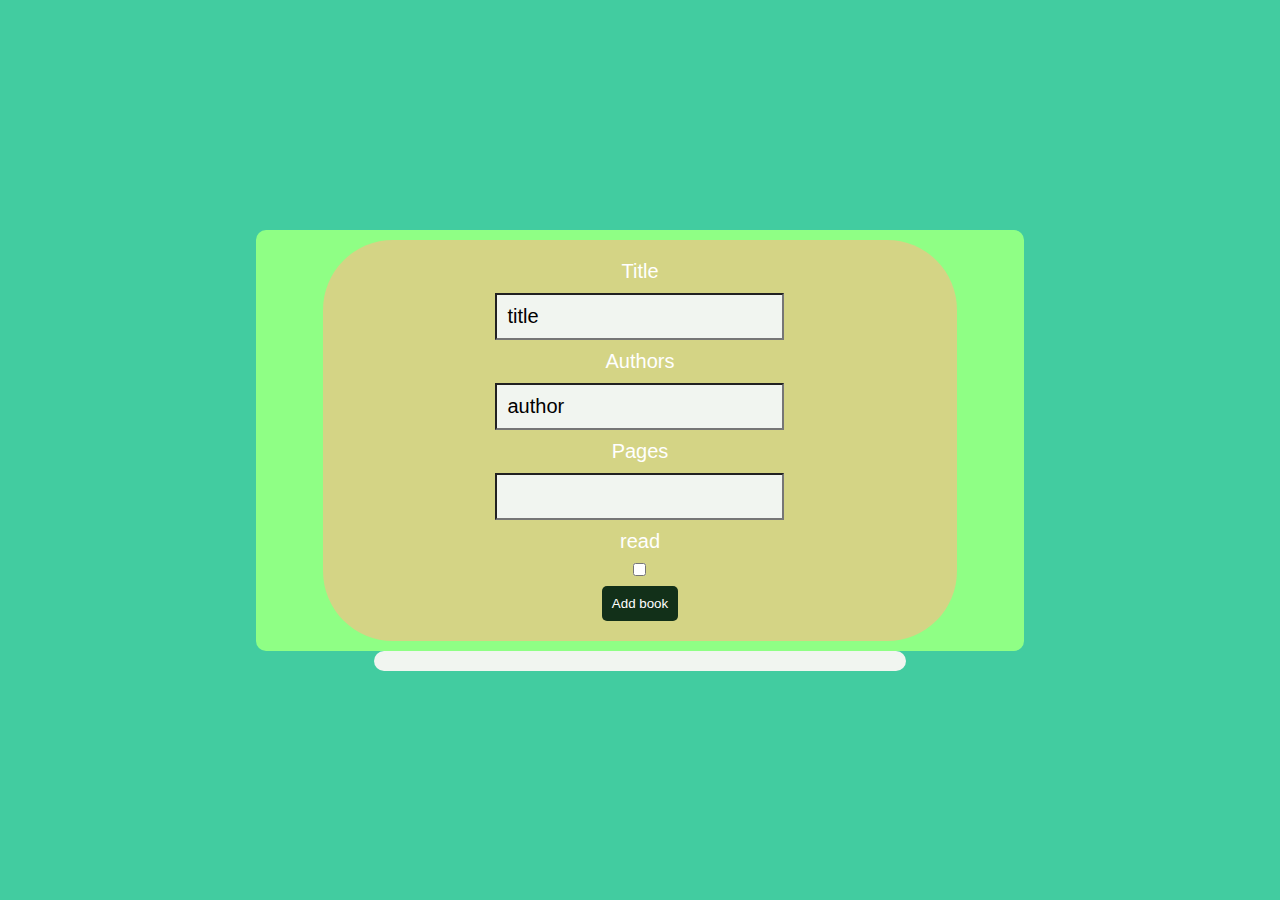
==== library/index.html @ 21bf59a2 "change in file location" ====
<!DOCTYPE html>
<html lang="en">
  <head>
    <meta charset="UTF-8" />
    <meta name="viewport" content="width=device-width, initial-scale=1.0" />
    <title>Books Library</title>
    <link rel="stylesheet" href="style.css" />
  </head>
  <body>
    <div class="container">
      <form id="ngeyo">
        <label for="Title">Title</label>
        <input type="text" id="title" value="title" />
        <label>Authors</label>
        <input type="text" id="author" value="author" />
        <label>Pages</label>
        <input type="text" id="pages" />
        <label>read</label>
        <input type="checkbox" name="check" id="Check" />
        <button type="submit" class="Add" id="addbook">Add book</button>
      </form>
    </div>
    <p class="output" id="output"></p>
    <script src="main.js"></script>
  </body>
</html>
---- library/style.css ----
* {
  padding: 0;
  margin: 0;
}
body {
  background: #42cca0;
  font-family: "Roboto", sans-serif;
  font-size: 14px;
  display: flex;
  justify-content: center;
  align-items: center;
  flex-direction: column;
  min-height: 100vh;
}
.container {
  display: flex;
  flex-direction: column;
  align-items: center;
  justify-content: center;

  background: #8fff85;
  width: 60%;
  height: minmax(100px, 700px);
  border-radius: 10px;
}
button {
  margin: 10px;
  padding: 10px;
  background: #123019;
  color: white;
  border: #322d24;
  border-radius: 5px;
}
form {
  display: flex;
  flex-direction: column;
  align-items: center;
  justify-content: center;
  margin: 10px;
  padding: 10px;
  background: #d4d485;
  color: white;
  width: 80%;
  border-radius: 70px;
}

label {
  display: flex;
  flex-direction: column;
  align-items: center;
  justify-content: center;
  margin: 0;
  padding: 10px;
  background: #d4d485;
  font-size: 20px;
  color: white;
}
input {
  display: flex;
  flex-direction: column;
  align-items: center;
  justify-content: center;
  margin: 0;
  padding: 10px;
  background: #f1f5f0;
  font-size: 20px;
  color: black;
}
.output {
  display: flex;
  flex-direction: column;
  padding: 10px;
  background: #f1f5f0;
  font-size: 20px;
  border: 5px solid #pink;
  border-radius: 10px;
  color: black;
  width: 40%;
  height: minmax(100px, 300px);
}
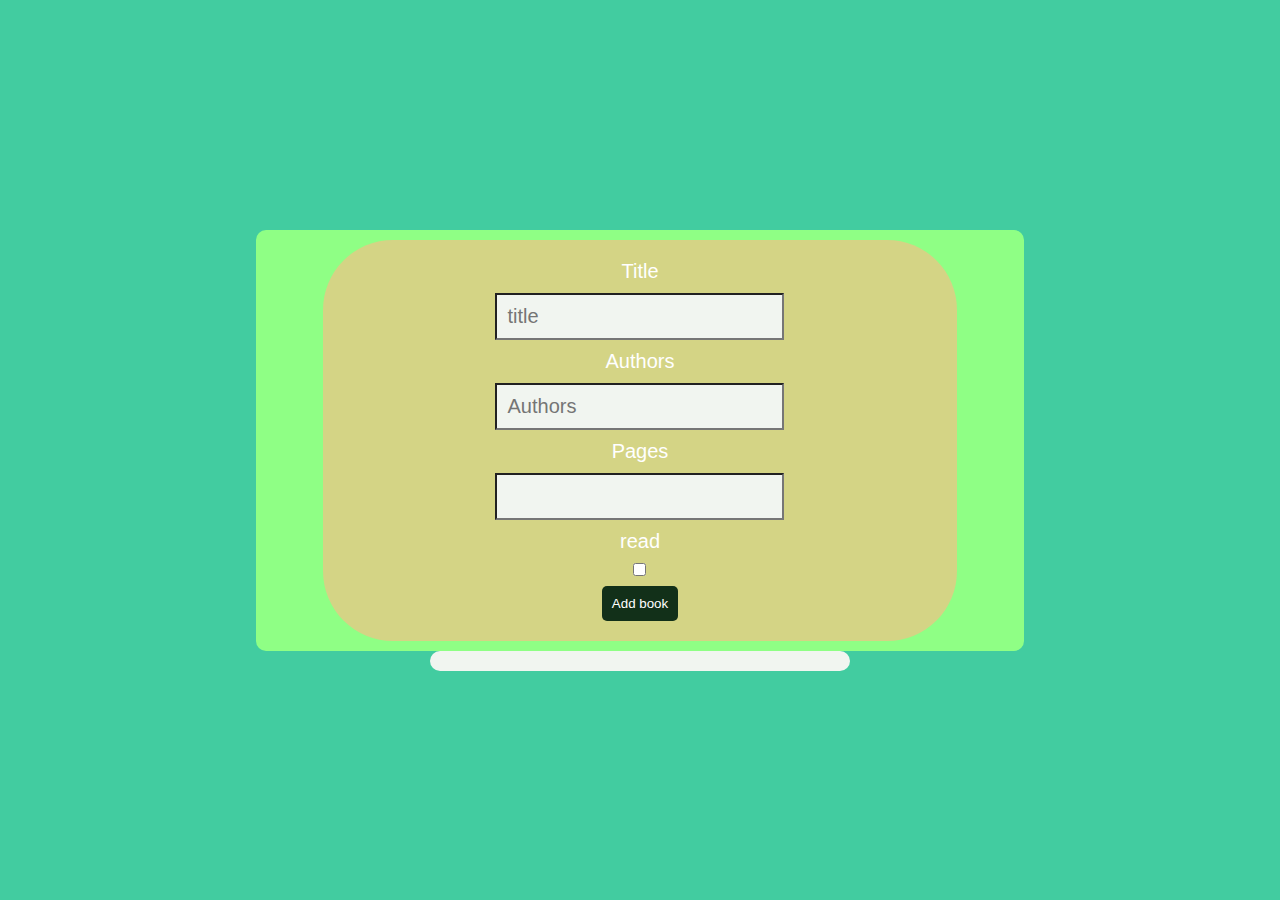
==== commit 277d23aa: "changes in files" ====
--- a/library/index.html
+++ b/library/index.html
@@ -10,14 +10,14 @@
     <div class="container">
       <form id="ngeyo">
         <label for="Title">Title</label>
-        <input type="text" id="title" value="title" />
+        <input type="text" id="title" placeholder="title" />
         <label>Authors</label>
-        <input type="text" id="author" value="author" />
+        <input type="text" id="author" placeholder="Authors" />
         <label>Pages</label>
         <input type="text" id="pages" />
         <label>read</label>
         <input type="checkbox" name="check" id="Check" />
-        <button type="submit" class="Add" id="addbook">Add book</button>
+        <button type="submit" class="Add" id="addBook">Add book</button>
       </form>
     </div>
     <p class="output" id="output"></p>
--- a/library/style.css
+++ b/library/style.css
@@ -75,6 +75,6 @@
   border: 5px solid #pink;
   border-radius: 10px;
   color: black;
-  width: 40%;
+  width: 400px;
   height: minmax(100px, 300px);
 }
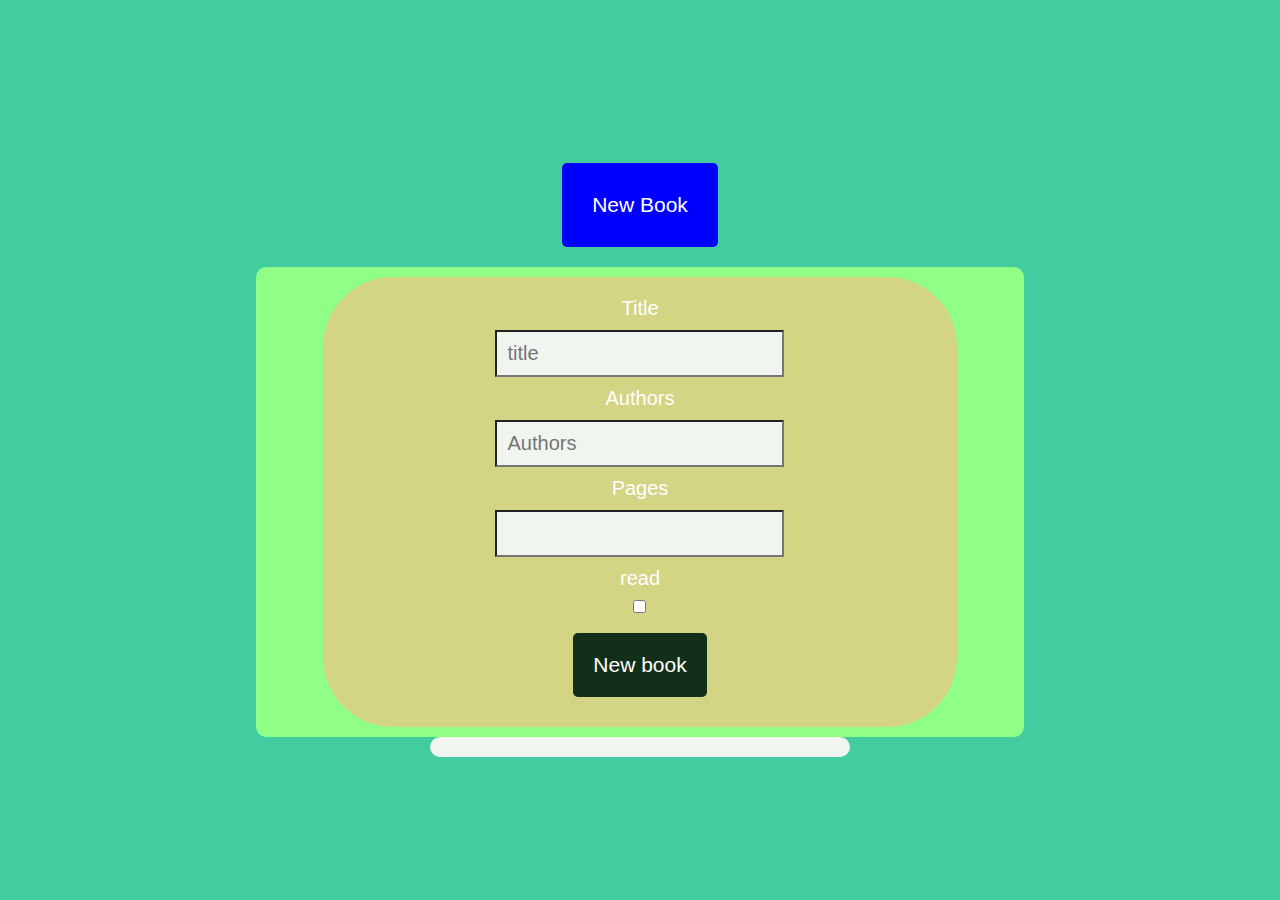
==== commit 21a55ac5: "changes" ====
--- a/library/index.html
+++ b/library/index.html
@@ -7,6 +7,7 @@
     <link rel="stylesheet" href="style.css" />
   </head>
   <body>
+    <button class="new-book">New Book</button>
     <div class="container">
       <form id="ngeyo">
         <label for="Title">Title</label>
@@ -17,7 +18,7 @@
         <input type="text" id="pages" />
         <label>read</label>
         <input type="checkbox" name="check" id="Check" />
-        <button type="submit" class="Add" id="addBook">Add book</button>
+        <button type="submit" class="Add" id="addBook">New book</button>
       </form>
     </div>
     <p class="output" id="output"></p>
--- a/library/style.css
+++ b/library/style.css
@@ -24,12 +24,13 @@
   border-radius: 10px;
 }
 button {
-  margin: 10px;
-  padding: 10px;
+  margin: 20px;
+  padding: 20px;
   background: #123019;
   color: white;
   border: #322d24;
   border-radius: 5px;
+  font-size: 21px;
 }
 form {
   display: flex;
@@ -78,3 +79,12 @@
   width: 400px;
   height: minmax(100px, 300px);
 }
+.new-book {
+  margin: 20px;
+  padding: 30px;
+  background: blue;
+  color: white;
+  border: #322d24;
+  border-radius: 5px;
+  font-size: 21px;
+}
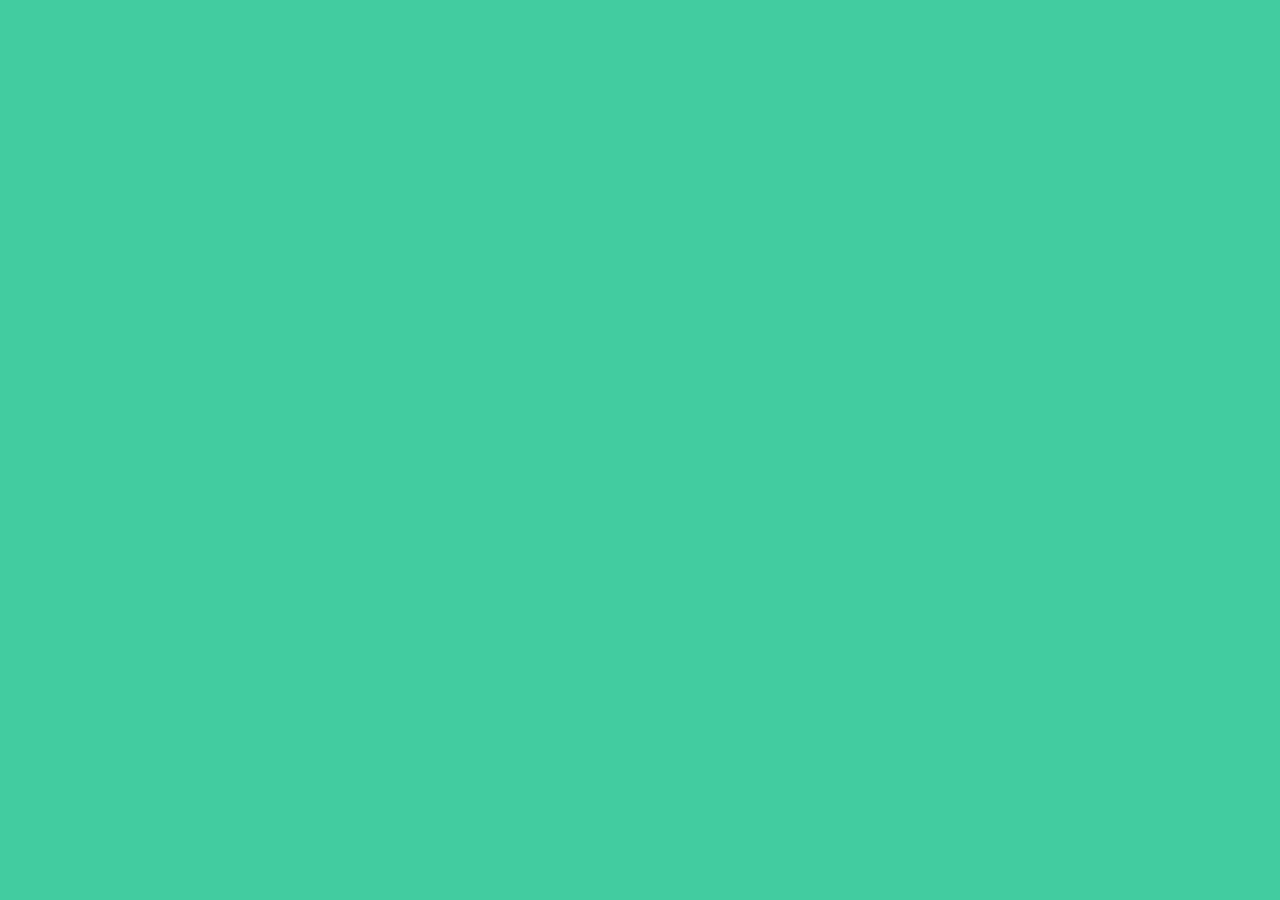
==== commit d16b0325: "changes" ====
--- a/library/index.html
+++ b/library/index.html
@@ -7,21 +7,6 @@
     <link rel="stylesheet" href="style.css" />
   </head>
   <body>
-    <button class="new-book">New Book</button>
-    <div class="container">
-      <form id="ngeyo">
-        <label for="Title">Title</label>
-        <input type="text" id="title" placeholder="title" />
-        <label>Authors</label>
-        <input type="text" id="author" placeholder="Authors" />
-        <label>Pages</label>
-        <input type="text" id="pages" />
-        <label>read</label>
-        <input type="checkbox" name="check" id="Check" />
-        <button type="submit" class="Add" id="addBook">New book</button>
-      </form>
-    </div>
-    <p class="output" id="output"></p>
     <script src="main.js"></script>
   </body>
 </html>
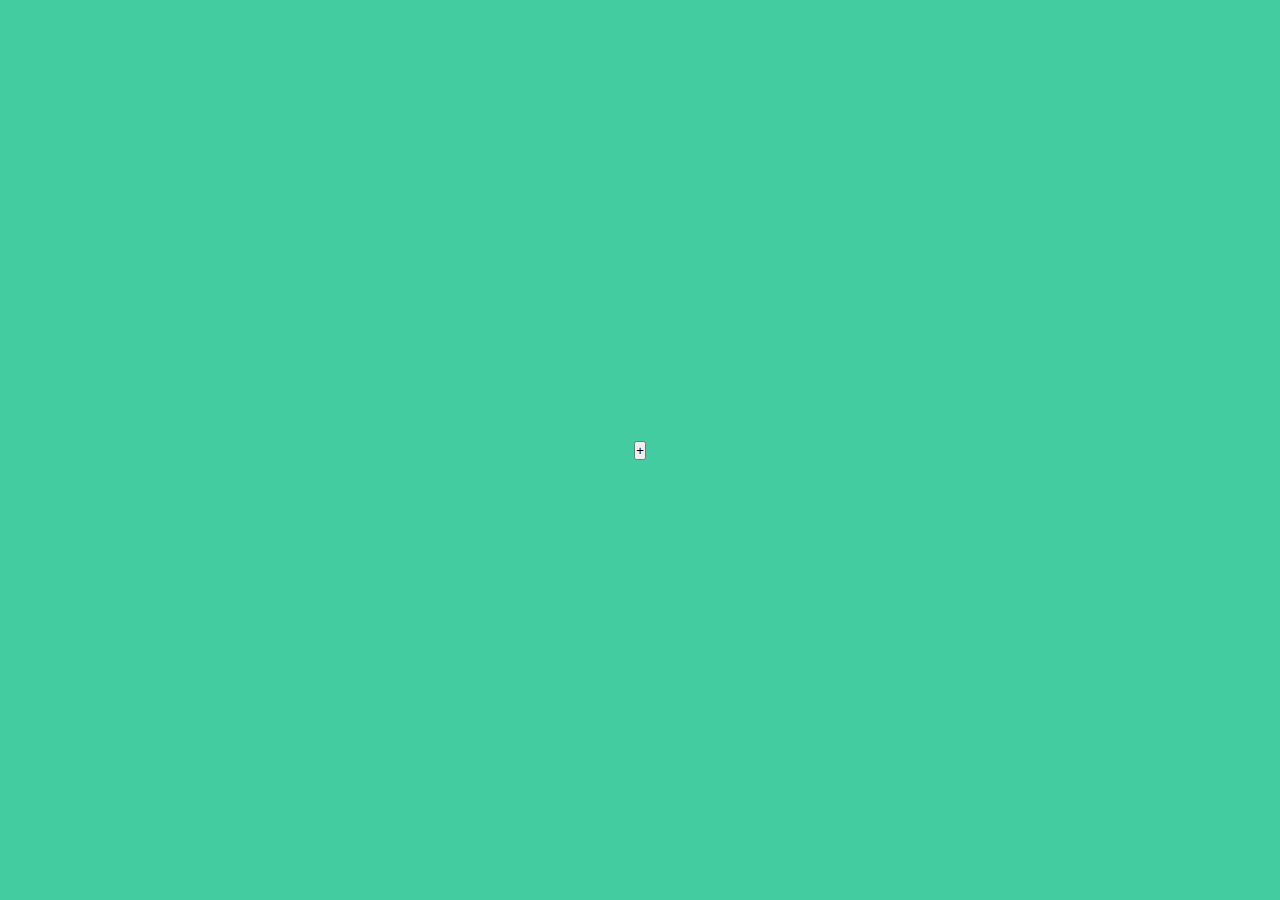
==== commit 728f74d3: "changes" ====
--- a/library/index.html
+++ b/library/index.html
@@ -7,6 +7,9 @@
     <link rel="stylesheet" href="style.css" />
   </head>
   <body>
+    <button class="add-new-book">
+      <i class="fa fa-plus" aria-hidden="true">+</i>
+    </button>
     <script src="main.js"></script>
   </body>
 </html>
--- a/library/style.css
+++ b/library/style.css
@@ -12,79 +12,3 @@
   flex-direction: column;
   min-height: 100vh;
 }
-.container {
-  display: flex;
-  flex-direction: column;
-  align-items: center;
-  justify-content: center;
-
-  background: #8fff85;
-  width: 60%;
-  height: minmax(100px, 700px);
-  border-radius: 10px;
-}
-button {
-  margin: 20px;
-  padding: 20px;
-  background: #123019;
-  color: white;
-  border: #322d24;
-  border-radius: 5px;
-  font-size: 21px;
-}
-form {
-  display: flex;
-  flex-direction: column;
-  align-items: center;
-  justify-content: center;
-  margin: 10px;
-  padding: 10px;
-  background: #d4d485;
-  color: white;
-  width: 80%;
-  border-radius: 70px;
-}
-
-label {
-  display: flex;
-  flex-direction: column;
-  align-items: center;
-  justify-content: center;
-  margin: 0;
-  padding: 10px;
-  background: #d4d485;
-  font-size: 20px;
-  color: white;
-}
-input {
-  display: flex;
-  flex-direction: column;
-  align-items: center;
-  justify-content: center;
-  margin: 0;
-  padding: 10px;
-  background: #f1f5f0;
-  font-size: 20px;
-  color: black;
-}
-.output {
-  display: flex;
-  flex-direction: column;
-  padding: 10px;
-  background: #f1f5f0;
-  font-size: 20px;
-  border: 5px solid #pink;
-  border-radius: 10px;
-  color: black;
-  width: 400px;
-  height: minmax(100px, 300px);
-}
-.new-book {
-  margin: 20px;
-  padding: 30px;
-  background: blue;
-  color: white;
-  border: #322d24;
-  border-radius: 5px;
-  font-size: 21px;
-}
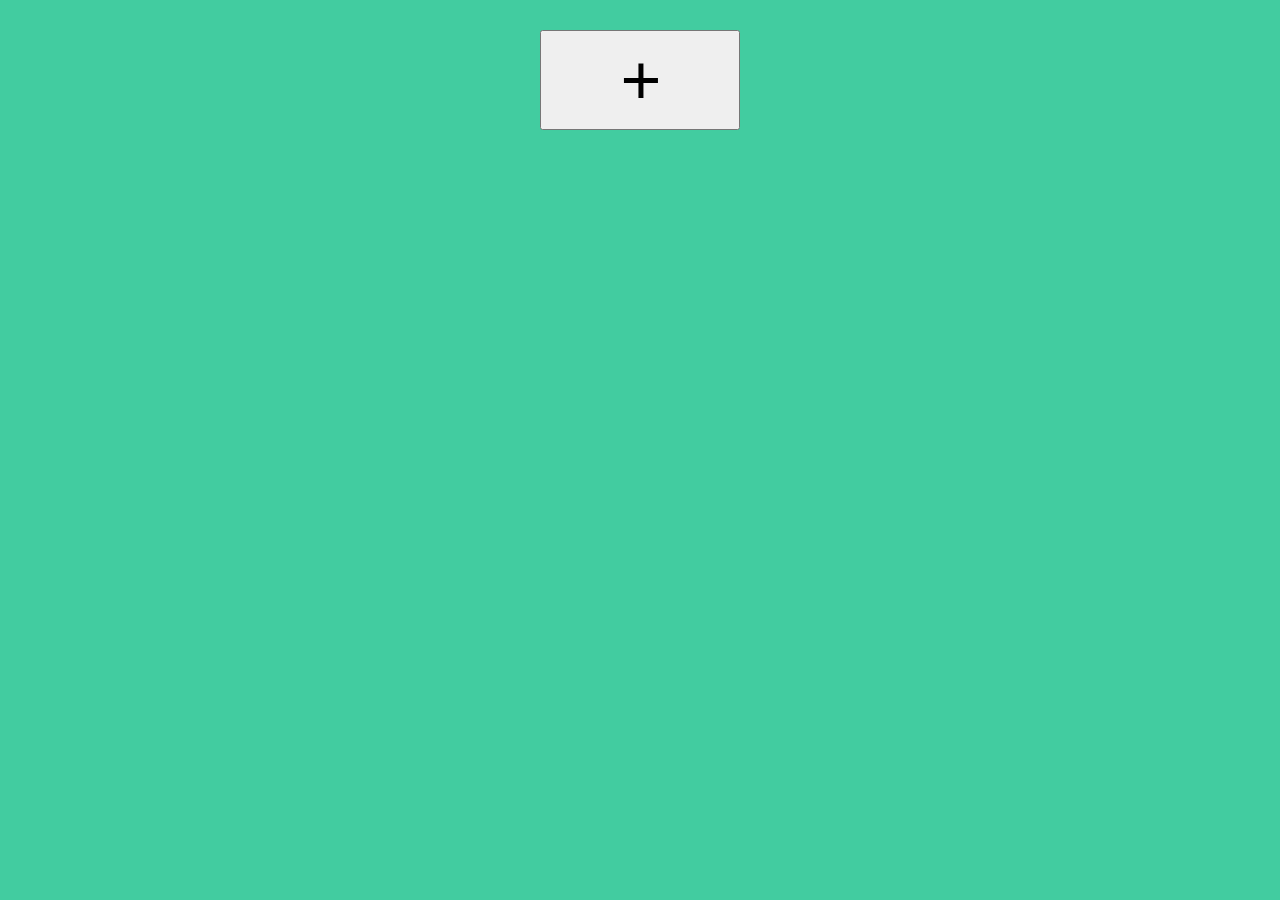
==== commit e371ff95: "changes" ====
--- a/library/index.html
+++ b/library/index.html
@@ -7,9 +7,20 @@
     <link rel="stylesheet" href="style.css" />
   </head>
   <body>
-    <button class="add-new-book">
+    <button id="new-book-btn">
       <i class="fa fa-plus" aria-hidden="true">+</i>
     </button>
+    <div class="modal">
+      <form id="new-book-form">
+        <div class="form">
+          <input type="text" id="title" placeholder="title" />
+          <input type="text" id="author" placeholder="Authors" />
+          <input type="text" id="pages" placeholder="Pages" />
+          <button class="add-book">Add Book</button>
+        </div>
+        <div id="close-btn">&times;</div>
+      </form>
+    </div>
     <script src="main.js"></script>
   </body>
 </html>
--- a/library/style.css
+++ b/library/style.css
@@ -7,8 +7,22 @@
   font-family: "Roboto", sans-serif;
   font-size: 14px;
   display: flex;
-  justify-content: center;
+  /* justify-content: center; */
   align-items: center;
   flex-direction: column;
   min-height: 100vh;
 }
+#new-book-btn {
+  width: 200px;
+  height: 100px;
+  font-size: 70px;
+  display: absolute;
+  top: 50%;
+  left: 20%;
+  margin: 30px;
+}
+#new-book-form {
+  display: none;
+  position: fixed;
+  z-index: 1;
+}
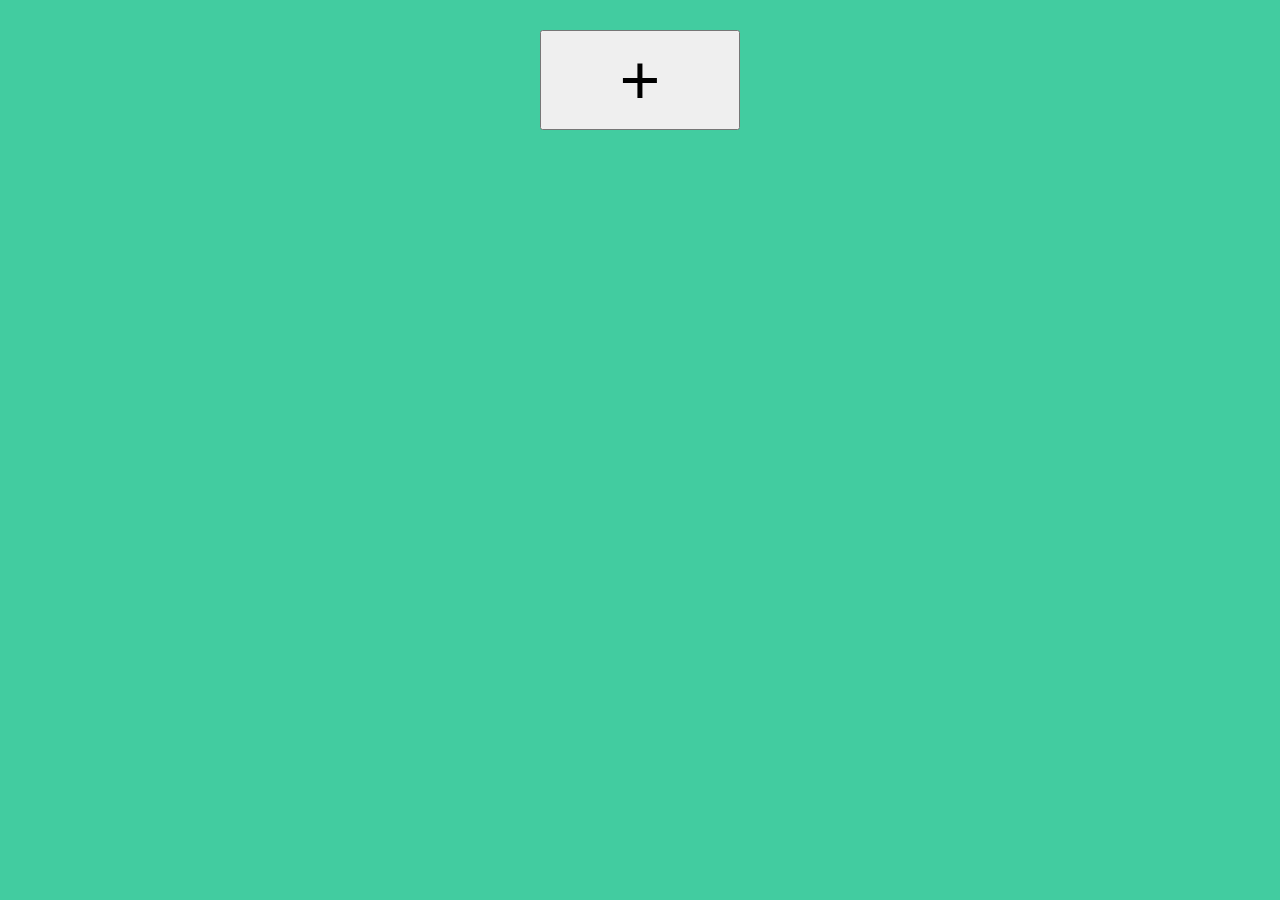
==== commit 656dd63a: "functionality" ====
--- a/library/index.html
+++ b/library/index.html
@@ -7,18 +7,23 @@
     <link rel="stylesheet" href="style.css" />
   </head>
   <body>
-    <button id="new-book-btn">
-      <i class="fa fa-plus" aria-hidden="true">+</i>
-    </button>
+    <button id="new-book-btn">+</button>
     <div class="modal">
       <form id="new-book-form">
         <div class="form">
+          <label for="title">Title</label>
           <input type="text" id="title" placeholder="title" />
+          <label for="author">Author of the book</label>
           <input type="text" id="author" placeholder="Authors" />
+          <label for="pages">Number of pages</label>
           <input type="text" id="pages" placeholder="Pages" />
-          <button class="add-book">Add Book</button>
+          <label for="read">Read</label>
+          <input type="checkbox" id="read" />
+          <button class="add-book" type="submit" value="Add Book">
+            Add book
+          </button>
         </div>
-        <div id="close-btn">&times;</div>
+        <!-- <div id="close-btn">&times;</div> -->
       </form>
     </div>
     <script src="main.js"></script>
--- a/library/style.css
+++ b/library/style.css
@@ -25,4 +25,33 @@
   display: none;
   position: fixed;
   z-index: 1;
+  width: 400px;
+  height: 500px;
+  background: #46745d;
+  border-radius: 10px;
+  box-shadow: 0 0 10px rgba(0, 0, 0, 0.2);
 }
+
+#new-book-form input {
+  width: 200px;
+  height: 6vh;
+  border-radius: 10px;
+  margin: 10px;
+
+  border-bottom: 2px solid #46745d;
+  outline: none;
+}
+#new-book-form label {
+  border: none;
+  border-bottom: 2px solid #46745d;
+  outline: none;
+  font-size: 20px;
+}
+.form {
+  display: flex;
+  flex-direction: column;
+  align-items: center;
+  justify-content: center;
+  margin: 0;
+  border-radius: 10px;
+}
